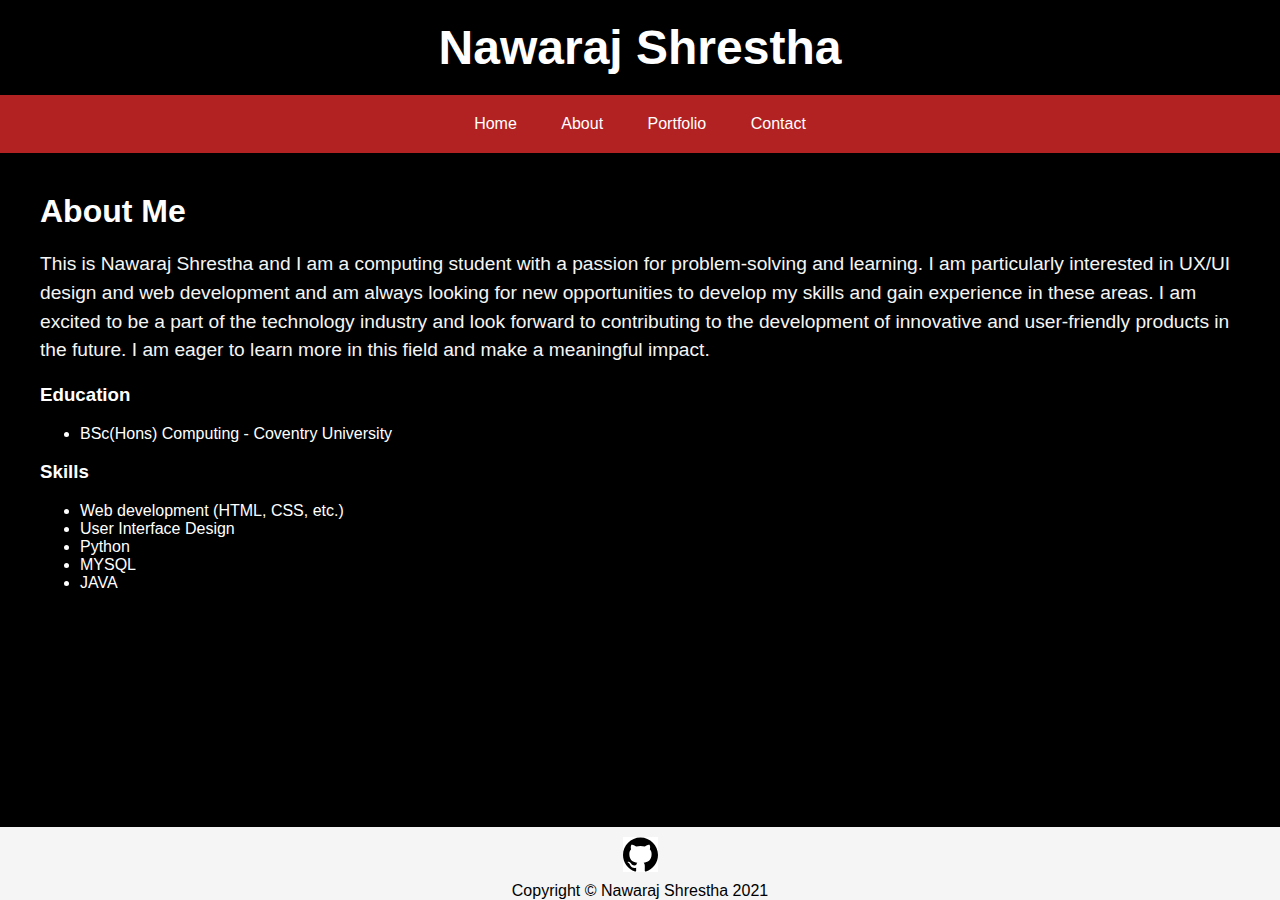
==== about.html @ 32bfef25 "Merge pull request #1 from nwj002/next" ====
<!DOCTYPE html>
<html>
  <head>
    <title>Nawaraj Shrestha</title>
    <link rel="stylesheet" href="style.css">
  </head>
  <body>
    <header>
      <h1>Nawaraj Shrestha</h1>
    </header>
    <nav>
      <ul>
        <li><a href="index.html">Home</a></li>
        <li><a href="#about">About</a></li>
        <li><a href="portfolio.html">Portfolio</a></li>
        <li><a href="contact.html">Contact</a></li>
      </ul>
    </nav>
    <main>
      <section id="about">
        <h2>About Me</h2>
        <!-- <img src="pfp.jpg" alt="Nawaraj Shrestha">-->
        <p>This is Nawaraj Shrestha and I am a computing student with a passion for problem-solving and learning. I am particularly interested in UX/UI design and web development and am always looking for new opportunities to develop my skills and gain experience in these areas. I am excited to be a part of the technology industry and look forward to contributing to the development of innovative and user-friendly products in the future. I am eager to learn more in this field and make a meaningful impact.</p>
        <h3>Education</h3>
        <ul>
          <li>BSc(Hons) Computing - Coventry University </li>
        </ul>
        <h3>Skills</h3>
        <ul>
          <li>Web development (HTML, CSS, etc.)</li>
          <li>User Interface Design</li>
          <li>Python</li>
          <li>MYSQL</li>
          <li>JAVA</li>
        </ul>
      </section>
    </main>
        
    <footer>
      <a href="https://github.com/nwj002">
        <img src="github.svg" alt="GitHub" width="35" height="35">
      </a>
      <p>Copyright © Nawaraj Shrestha 2021</p>
    </footer>
  </body>
</html>
---- style.css ----
/* General styles */
body {
  font-family: Arial, sans-serif;
  background-color: black;
  color: white;
  margin: 0;
  padding: 0;
}

/* Header styles */
header {
  background-color: black;
  padding: 20px;
  text-align: center;
}

header h1 {
  color: white;
  font-size: 3em;
  margin: 0;
}

/* Navigation styles */
nav {
  background-color:#B22222;
  color: #fff;
  text-align: center;
}

nav ul {
  list-style: none;
  margin: 0;
  padding: 0;
}

nav li {
  color: white;
  display: inline-block;
  padding: 20px;
}

nav a {
  color: #fff;
  text-decoration: none;
}

/* Main content styles */
main {
  margin: 0 auto;
  max-width: 1200px;
  padding: 20px;
}

section {
  margin: 20px 0;
}

section h2 {
  color: white;
  font-size: 2em;
  margin: 0 0 20px;
}

section p {
  color: whitesmoke;
  font-size: 1.2em;
  line-height: 1.5;
  margin: 0;
}

/* Portfolio styles */
.project {
  display: flex;
  align-items: center;
  margin-bottom: 20px;
}

.project img {
  width: 300px;
  height: 300px;
  align : center;
}

/* Contact styles */
form label {
  display: block;
  font-size: 1.2em;
  margin: 10px 0;
}

form input[type="text"], form input[type="email"], form textarea {
  border: 1px solid #ccc;
  margin: 10px 0;
  padding: 10px;
  width: 100%;
}

form input[type="submit"] {
  background-color: #333;
  color: #fff;
  padding: 10px 20px;
  border: none;
}

/* Footer styles */
footer {
  background-color: #f5f5f5;
  position: fixed;
  bottom: 0;
  left: 0;
  width: 100%;
  text-align: center;
}

footer p {
  color:black;
  margin: 0;
}

a img {
  display:inline-block;
  background: white;
  margin: 10px;
  vertical-align: middle;
}

a:hover img {
  transform: scale(1.2);
}
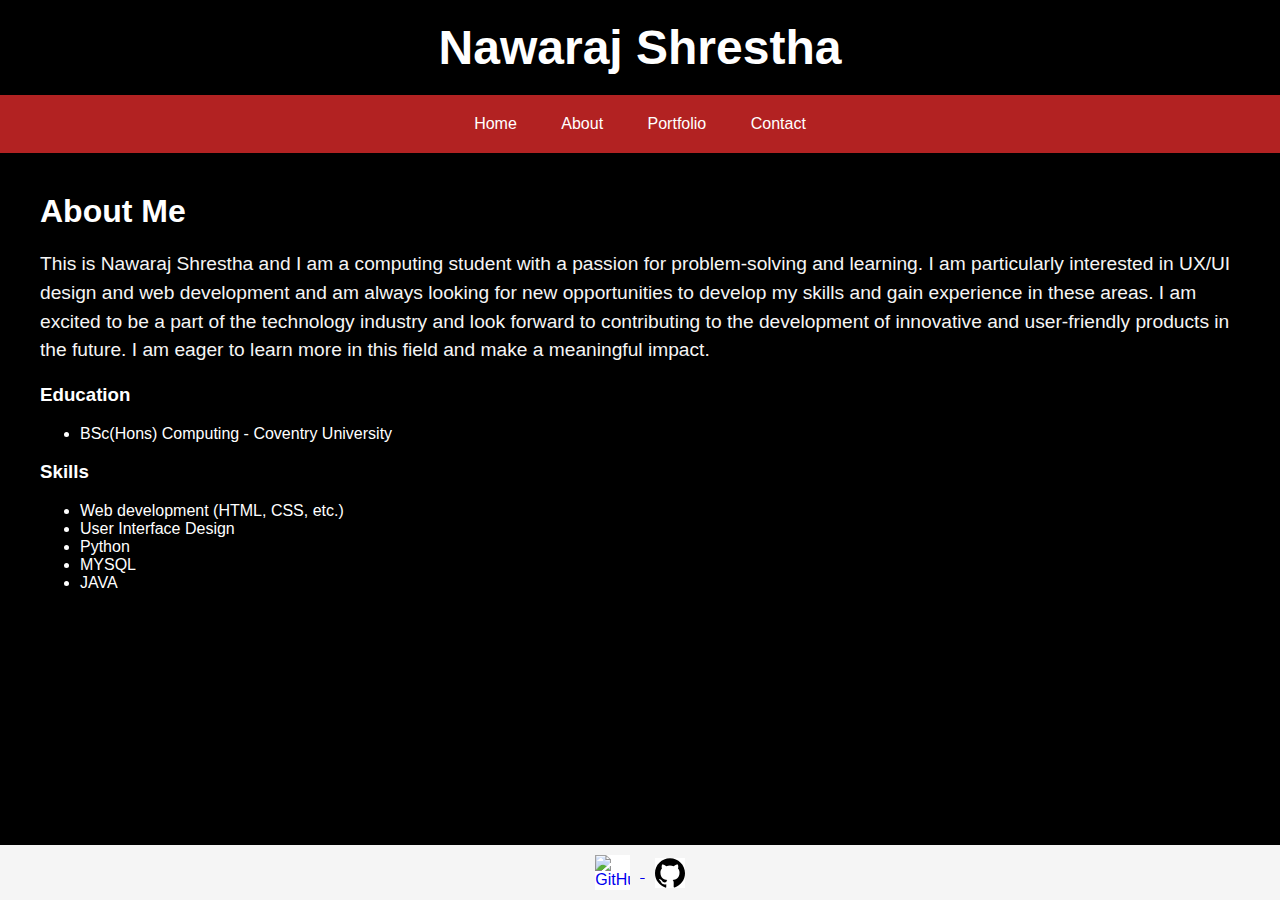
==== commit b3377136: "modified and updated" ====
--- a/about.html
+++ b/about.html
@@ -1,7 +1,12 @@
 <!DOCTYPE html>
 <html>
   <head>
+    <meta charset="UTF-8">
+    <meta http-equiv="X-UA-Compatible" content="IE=edge">
+    <meta name="viewport" content="width=device-width, initial-scale=1.0">
+
     <title>Nawaraj Shrestha</title>
+    <link rel="icon" type="image/x-icon" href="logo.png">
     <link rel="stylesheet" href="style.css">
   </head>
   <body>
@@ -37,10 +42,13 @@
     </main>
         
     <footer>
+      <a href="https://www.linkedin.com/in/nawaraj-shrestha-275341263/">
+        <img src="in.svg" alt="GitHub" width="35" height="35">
+      </a>
       <a href="https://github.com/nwj002">
-        <img src="github.svg" alt="GitHub" width="35" height="35">
+        <img src="github.svg" alt="GitHub" width="30" height="30">
       </a>
-      <p>Copyright © Nawaraj Shrestha 2021</p>
+      <!-- <p>Copyright © Nawaraj Shrestha 2021</p> -->
     </footer>
   </body>
 </html>
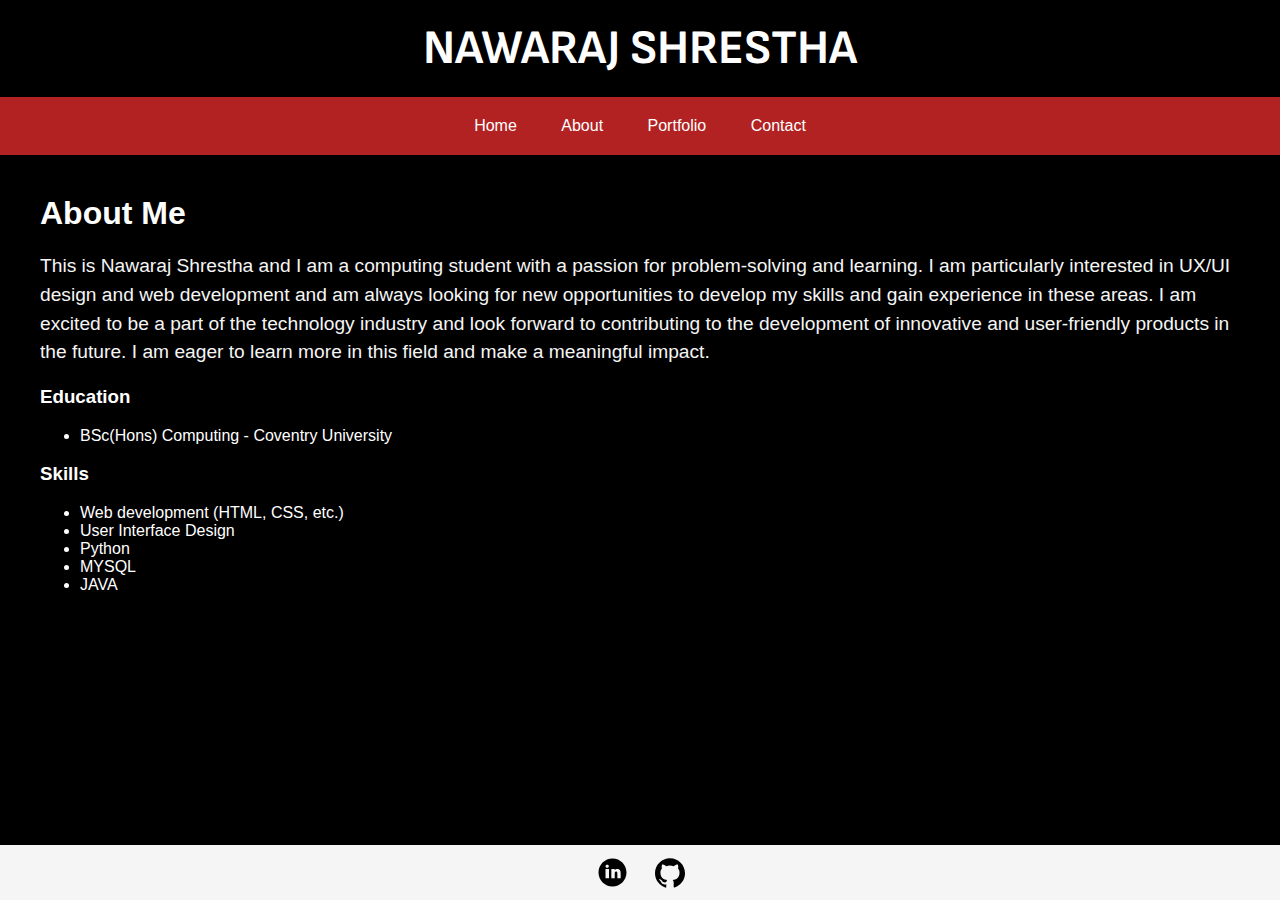
==== commit b3b82cf6: "update" ====
--- a/about.html
+++ b/about.html
@@ -5,17 +5,17 @@
     <meta http-equiv="X-UA-Compatible" content="IE=edge">
     <meta name="viewport" content="width=device-width, initial-scale=1.0">
 
-    <title>Nawaraj Shrestha</title>
+    <title>nwj002</title>
     <link rel="icon" type="image/x-icon" href="logo.png">
     <link rel="stylesheet" href="style.css">
   </head>
   <body>
     <header>
-      <h1>Nawaraj Shrestha</h1>
+      <h1>NAWARAJ SHRESTHA</h1>
     </header>
     <nav>
       <ul>
-        <li><a href="index.html">Home</a></li>
+        <li><a href="home.html">Home</a></li>
         <li><a href="#about">About</a></li>
         <li><a href="portfolio.html">Portfolio</a></li>
         <li><a href="contact.html">Contact</a></li>
--- a/style.css
+++ b/style.css
@@ -1,4 +1,102 @@
-/* General styles */
+@import url('https://fonts.googleapis.com/css2?family=Sofia+Sans:wght@500&display=swap');
+
+
+#left-section {
+  width: 50%; /* adjust the width as per your requirement */
+    height: 100%; /* adjust the height as per your requirement */
+    background-color: black; /* adjust the background color as per your requirement */
+    float: left; /* to align the left section to the left side */
+    position: relative; /* to position the content relative to left-section element */
+}
+
+#home {
+    width: 80%; /* adjust the width as per your requirement */
+    height: 80%; /* adjust the height as per your requirement */
+    position: absolute; /* to position the content absolute to left-section element */
+    top: 50%; /* position the content at 50% from the top */
+    left: 50%; /* position the content at 50% from the left */
+    transform: translate(-50%, -50%); /* to center the content both horizontally and vertically */
+}
+
+#home h1 {
+  color: red; /* adjust the text color as per your requirement */
+  font-size: 2rem; /* adjust the font-size as per your requirement */
+  margin-bottom: 1rem;
+  justify-content: center; /* add some margin bottom for spacing */
+}
+
+#home a {
+  color: white; /* adjust the text color as per your requirement */
+  font-size: 1.5rem; /* adjust the font-size as per your requirement */
+  text-align: center; /* to align the text horizontally in the center */
+}
+
+
+#right-section{
+  height: 100vh;
+  width: 50%;
+  background-color:#B22222;
+  position: fixed;
+  top: 0;
+  right: 0;
+  display: flex;
+  align-items: center;
+  justify-content: center;
+  flex-direction: column;
+  overflow: hidden;
+}
+h1{
+  color: whitesmoke;
+  font-family: 'Sofia Sans', sans-serif;
+  font-size: 2.7rem;
+  margin-bottom: 1rem;
+  text-align:center;
+  margin: 0.5%;
+}
+.learner{
+  color: #bfbfbf;
+  font-family: 'Sofia Sans', sans-serif;
+  font-size:1.75rem;
+  margin: 0;
+  margin-bottom:1rem;
+}
+
+button{
+  background-color: #B22222;
+  font-family: 'Sofia Sans', sans-serif;
+  color: black;
+  padding: 0.5rem 1rem;
+  border: none;
+  font-size: 1.2rem;
+  cursor: pointer;
+  text-align: center;
+  font-weight: bold;
+  
+}
+button:hover {
+  background-color: white;
+  color: black;
+}
+#social-icons {
+  display: flex;
+  align-items: center;
+  justify-content: center;
+}
+
+#social-icons a img{
+  margin-left:1rem;
+}
+
+#social-icons a img:hover{
+  color: #ccc;
+  transform: scale(1.2);
+}
+
+
+
+
+
+
 body {
   font-family: Arial, sans-serif;
   background-color: black;
@@ -6,6 +104,8 @@
   margin: 0;
   padding: 0;
 }
+* { color:#fff; text-decoration: none;}
+
 
 /* Header styles */
 header {
@@ -90,6 +190,7 @@
 
 form input[type="text"], form input[type="email"], form textarea {
   border: 1px solid #ccc;
+  color: black;
   margin: 10px 0;
   padding: 10px;
   width: 100%;
@@ -119,13 +220,10 @@
 
 a img {
   display:inline-block;
-  background: white;
   margin: 10px;
   vertical-align: middle;
 }
 
 a:hover img {
   transform: scale(1.2);
-}
-
-
+}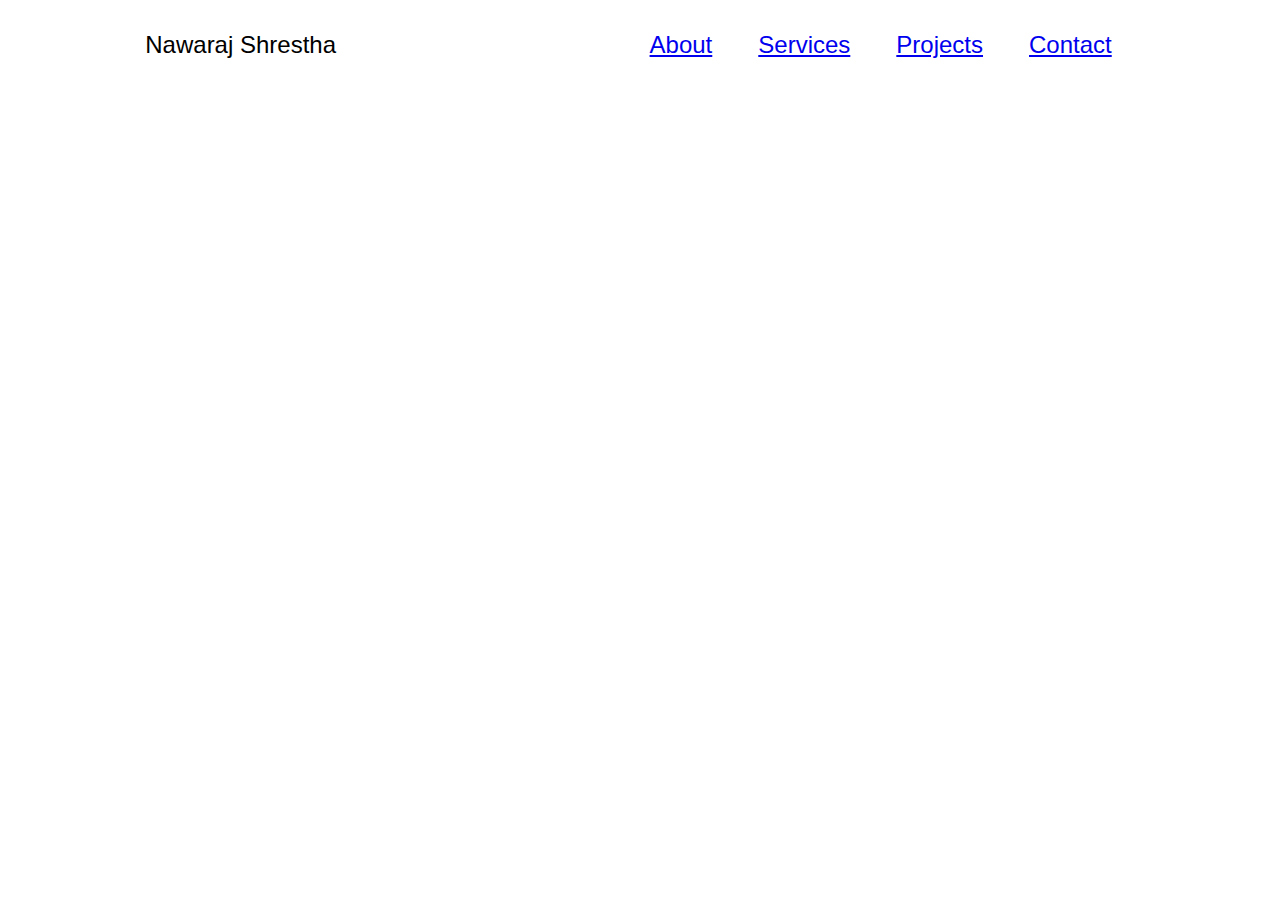
==== commit 4d79736f: "updated version" ====
--- a/about.html
+++ b/about.html
@@ -1,54 +1,86 @@
 <!DOCTYPE html>
-<html>
-  <head>
+<html lang="en">
+
+<head>
     <meta charset="UTF-8">
     <meta http-equiv="X-UA-Compatible" content="IE=edge">
     <meta name="viewport" content="width=device-width, initial-scale=1.0">
+    <title>About - Nawaraj Portfolio</title>
+    <style>
+        * {
+            margin: 0;
+            padding: 0;
+        }
 
-    <title>nwj002</title>
-    <link rel="icon" type="image/x-icon" href="logo.png">
-    <link rel="stylesheet" href="style.css">
-  </head>
-  <body>
-    <header>
-      <h1>NAWARAJ SHRESTHA</h1>
-    </header>
+        body {
+            background-color: white;
+            color: black;
+            font-family: 'Poppins', sans-serif;
+        }
+
+        nav {
+            position: fixed;
+            top: 0;
+            left: 0;
+            width: 100%;
+            display: flex;
+            justify-content: space-around;
+            align-items: center;
+            height: 90px;
+            background-color: white;
+        }
+
+        nav ul {
+            display: flex;
+            justify-content: center;
+        }
+
+        nav ul li {
+            list-style: none;
+            margin: 0 23px;
+            font-size: 1.5rem;
+            color: black;
+        }
+
+        .left {
+            font-size: 1.5rem;
+            cursor: pointer;
+            color: black;
+            text-decoration: none;
+        }
+    </style>
+</head>
+
+<body>
     <nav>
-      <ul>
-        <li><a href="home.html">Home</a></li>
-        <li><a href="#about">About</a></li>
-        <li><a href="portfolio.html">Portfolio</a></li>
-        <li><a href="contact.html">Contact</a></li>
-      </ul>
+        <a href="index.html" class="left">Nawaraj Shrestha</a>
+        <div class="right">
+            <ul>
+                <li><a href="about.html">About</a></li>
+                <li><a href="services.html">Services</a></li>
+                <li><a href="projects.html">Projects</a></li>
+                <li><a href="contact.html">Contact</a></li>
+            </ul>
+        </div>
     </nav>
-    <main>
-      <section id="about">
-        <h2>About Me</h2>
-        <!-- <img src="pfp.jpg" alt="Nawaraj Shrestha">-->
-        <p>This is Nawaraj Shrestha and I am a computing student with a passion for problem-solving and learning. I am particularly interested in UX/UI design and web development and am always looking for new opportunities to develop my skills and gain experience in these areas. I am excited to be a part of the technology industry and look forward to contributing to the development of innovative and user-friendly products in the future. I am eager to learn more in this field and make a meaningful impact.</p>
-        <h3>Education</h3>
-        <ul>
-          <li>BSc(Hons) Computing - Coventry University </li>
-        </ul>
-        <h3>Skills</h3>
-        <ul>
-          <li>Web development (HTML, CSS, etc.)</li>
-          <li>User Interface Design</li>
-          <li>Python</li>
-          <li>MYSQL</li>
-          <li>JAVA</li>
-        </ul>
-      </section>
-    </main>
-        
-    <footer>
-      <a href="https://www.linkedin.com/in/nawaraj-shrestha-275341263/">
-        <img src="in.svg" alt="GitHub" width="35" height="35">
-      </a>
-      <a href="https://github.com/nwj002">
-        <img src="github.svg" alt="GitHub" width="30" height="30">
-      </a>
-      <!-- <p>Copyright © Nawaraj Shrestha 2021</p> -->
-    </footer>
-  </body>
+
+    <section id="about">
+        <h1>About Me</h1>
+        <p>I am a passionate individual with expertise in various fields.</p>
+    </section>
+
+    <script>
+        const navLinks = document.querySelectorAll('nav ul li a');
+
+        // Add click event listener to each navigation link
+        navLinks.forEach(link => {
+            link.addEventListener('click', (e) => {
+                e.preventDefault();
+                const target = document.querySelector(link.getAttribute('href'));
+                window.location.href = link.getAttribute('href');
+            });
+        });
+    </script>
+</body>
+
 </html>
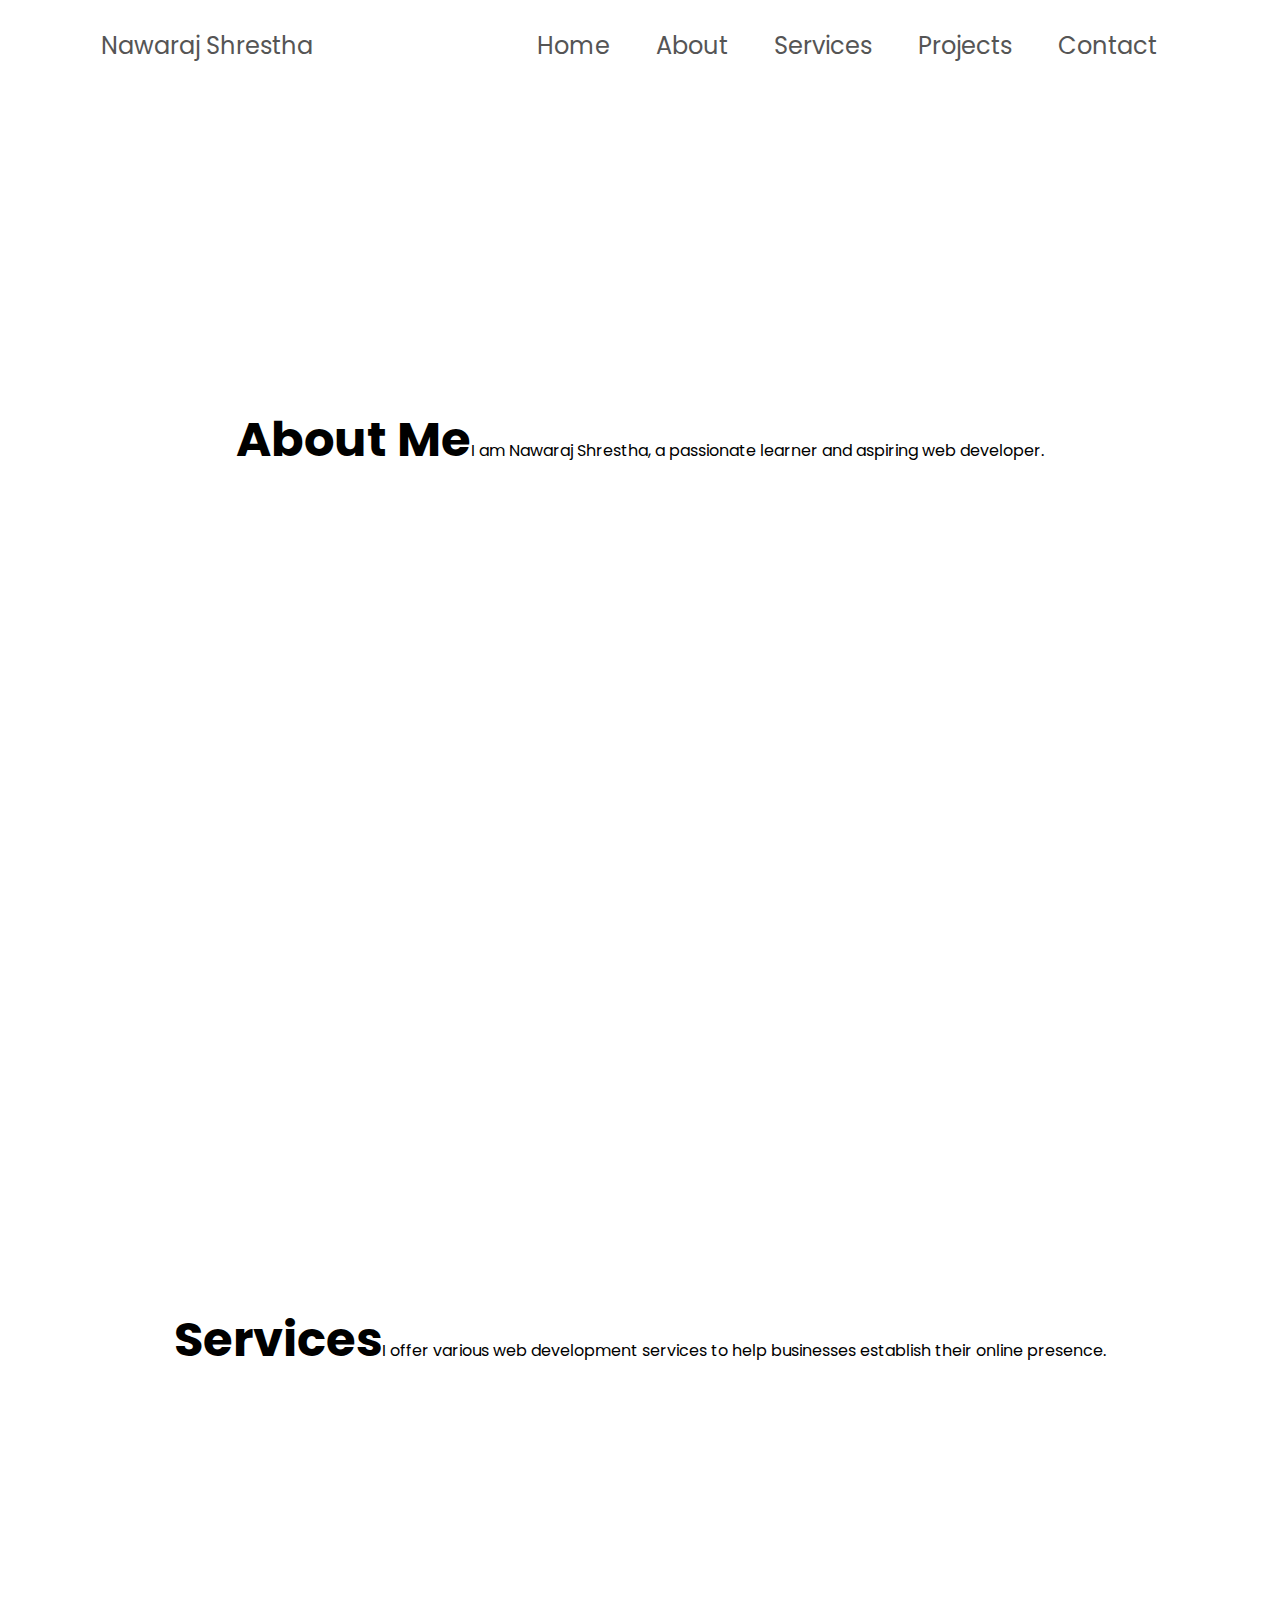
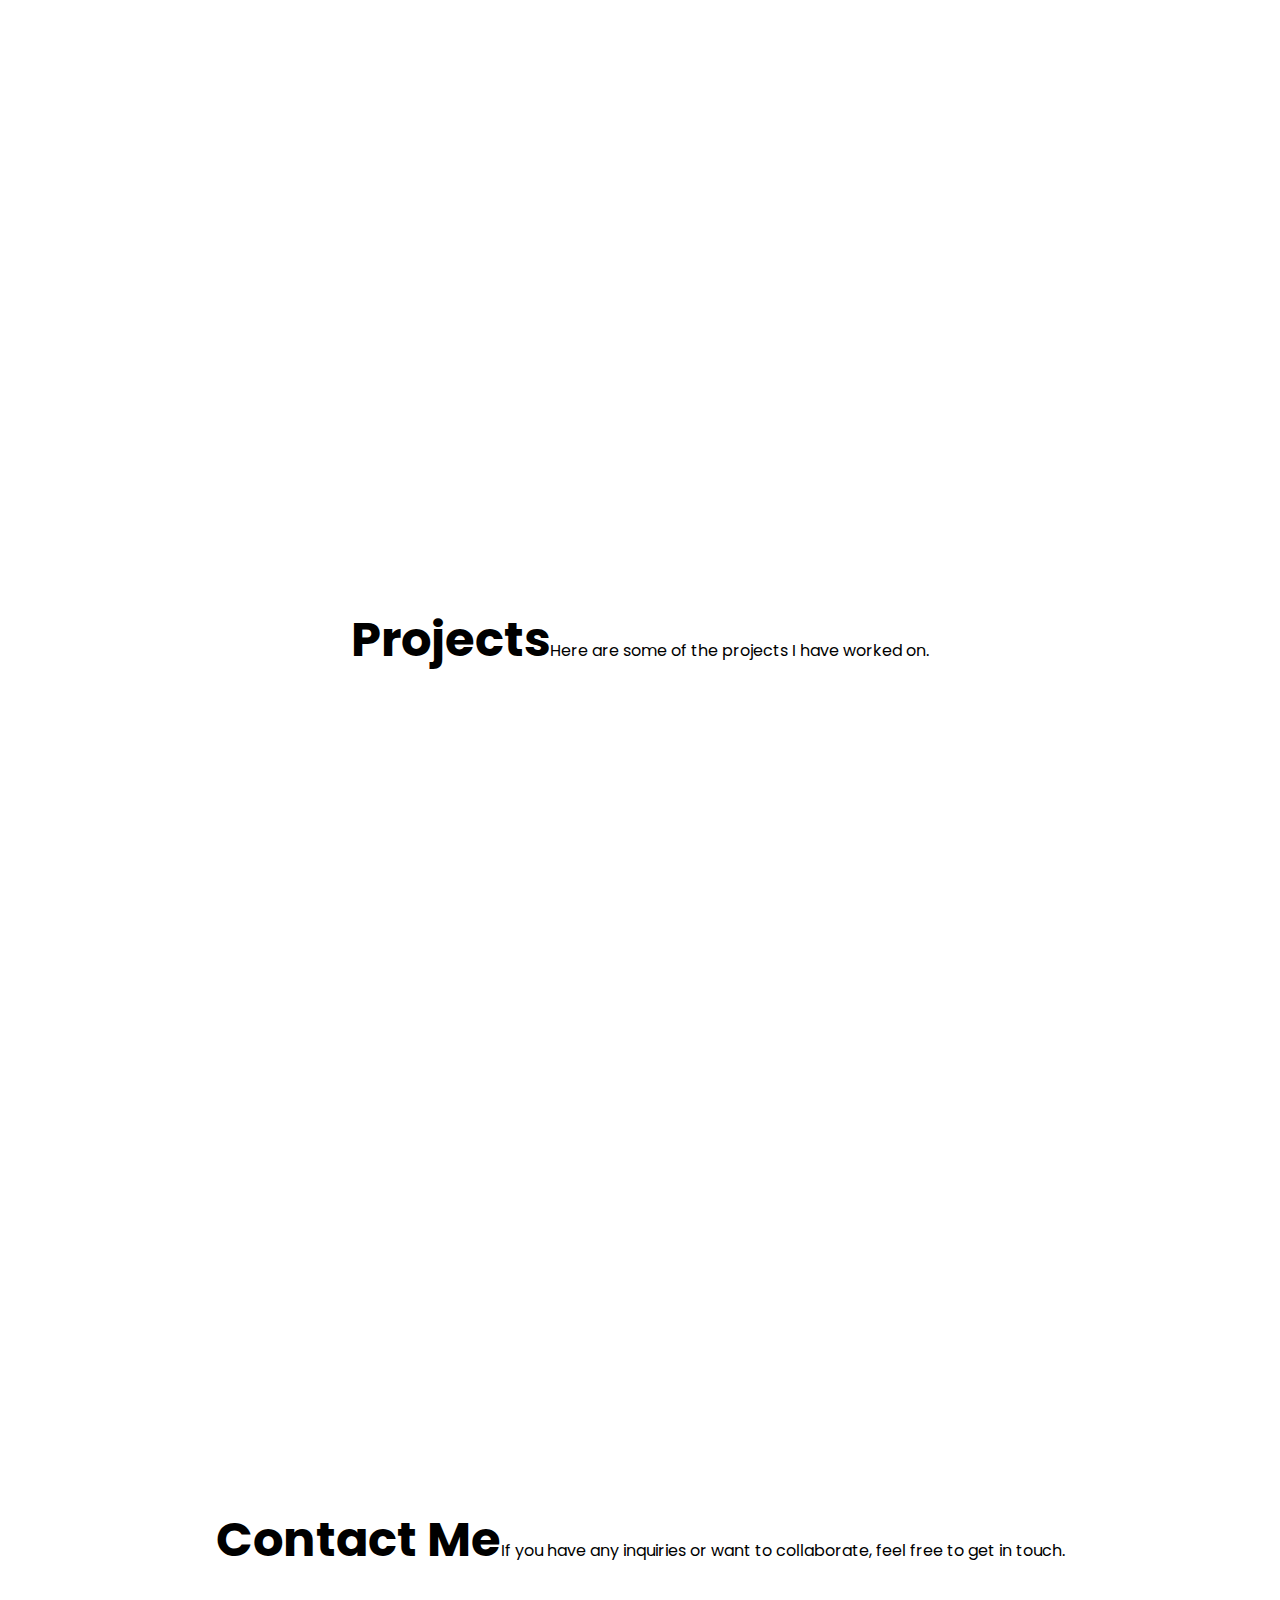
==== commit e7661d2b: "push" ====
--- a/about.html
+++ b/about.html
@@ -6,6 +6,9 @@
     <meta http-equiv="X-UA-Compatible" content="IE=edge">
     <meta name="viewport" content="width=device-width, initial-scale=1.0">
     <title>About - Nawaraj Portfolio</title>
+    <link rel="preconnect" href="https://fonts.googleapis.com">
+    <link rel="preconnect" href="https://fonts.gstatic.com" crossorigin>
+    <link href="https://fonts.googleapis.com/css2?family=Poppins:wght@400;600;700&display=swap" rel="stylesheet">
     <style>
         * {
             margin: 0;
@@ -16,6 +19,7 @@
             background-color: white;
             color: black;
             font-family: 'Poppins', sans-serif;
+            scroll-behavior: smooth;
         }
 
         nav {
@@ -28,6 +32,7 @@
             align-items: center;
             height: 90px;
             background-color: white;
+            z-index: 999;
         }
 
         nav ul {
@@ -39,14 +44,44 @@
             list-style: none;
             margin: 0 23px;
             font-size: 1.5rem;
+        }
+
+        nav ul li a {
+            text-decoration: none;
+            color: #555555;
+            transition: color 0.3s ease;
+        }
+
+        nav ul li a:hover {
             color: black;
+            font-weight: bold;
         }
 
         .left {
             font-size: 1.5rem;
             cursor: pointer;
+            color: #555555;
+            text-decoration: none;
+            transition: color 0.3s ease;
+        }
+
+        .left:hover {
             color: black;
-            text-decoration: none;
+            font-weight: bold;
+        }
+
+        .section {
+            height: 100vh;
+            display: flex;
+            justify-content: center;
+            align-items: center;
+            scroll-snap-align: start;
+        }
+
+        .section h1 {
+            font-size: 3rem;
+            font-weight: bold;
+            margin-bottom: 20px;
         }
     </style>
 </head>
@@ -56,17 +91,32 @@
         <a href="index.html" class="left">Nawaraj Shrestha</a>
         <div class="right">
             <ul>
-                <li><a href="about.html">About</a></li>
-                <li><a href="services.html">Services</a></li>
-                <li><a href="projects.html">Projects</a></li>
-                <li><a href="contact.html">Contact</a></li>
+                <li><a href="home.html#home">Home</a></li>
+                <li><a href="#about">About</a></li>
+                <li><a href="#services">Services</a></li>
+                <li><a href="#projects">Projects</a></li>
+                <li><a href="#contact">Contact</a></li>
             </ul>
         </div>
     </nav>
 
-    <section id="about">
+    <section id="about" class="section">
         <h1>About Me</h1>
-        <p>I am a passionate individual with expertise in various fields.</p>
+        <p>I am Nawaraj Shrestha, a passionate learner and aspiring web developer.</p>
+    </section>
+
+    <section id="services" class="section">
+        <h1>Services</h1>
+        <p>I offer various web development services to help businesses establish their online presence.</p>
+    </section>
+
+    <section id="projects" class="section">
+        <h1>Projects</h1>
+        <p>Here are some of the projects I have worked on.</p>
+    </section>
+    <section id="contact" class="section">
+        <h1>Contact Me</h1>
+        <p>If you have any inquiries or want to collaborate, feel free to get in touch.</p>
     </section>
 
     <script>
@@ -77,7 +127,9 @@
             link.addEventListener('click', (e) => {
                 e.preventDefault();
                 const target = document.querySelector(link.getAttribute('href'));
-                window.location.href = link.getAttribute('href');
+                target.scrollIntoView({
+                    behavior: 'smooth'
+                });
             });
         });
     </script>
